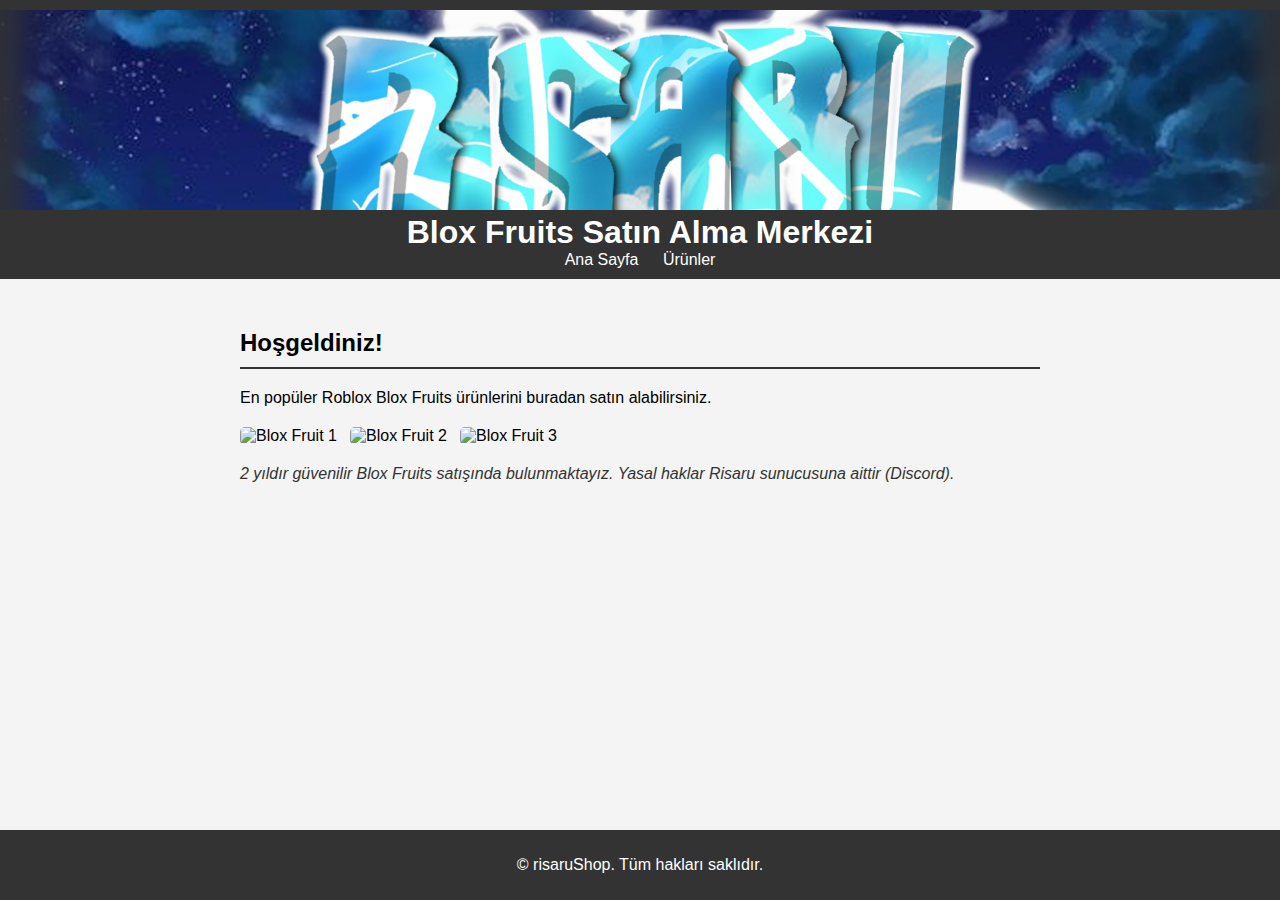
==== market.html @ 908305c3 "Değişiklikler eklendi" ====
<!DOCTYPE html>
<html lang="en">
<head>
    <meta charset="UTF-8">
    <meta name="viewport" content="width=device-width, initial-scale=1.0">
    <title>Blox Fruits Satın Alma - Ana Sayfa</title>
    <link rel="stylesheet" href="styles.css">
    <link rel="icon" href="resimler/anaresim.png" type="image/png">
</head>
<body>
    <header>
        <img src="resimler/banner.png" alt="Banner" class="banner">
        <h1>Blox Fruits Satın Alma Merkezi</h1>
        <nav>
            <ul>
                <li><a href="market.html">Ana Sayfa</a></li>
                <li><a href="ürünler.html">Ürünler</a></li>
            </ul>
        </nav>
    </header>
    
    <section id="home">
        <h2>Hoşgeldiniz!</h2>
        <p>En popüler Roblox Blox Fruits ürünlerini buradan satın alabilirsiniz.</p>
        <!-- Blox Fruits resimleri -->
        <div class="blox-fruits-gallery">
            <img src="resimler/blox-fruit1.png" alt="Blox Fruit 1" class="blox-fruit-image">
            <img src="resimler/blox-fruit2.png" alt="Blox Fruit 2" class="blox-fruit-image">
            <img src="resimler/blox-fruit3.png" alt="Blox Fruit 3" class="blox-fruit-image">
        </div>
        <!-- Güvenilirlik Bilgisi -->
        <p class="trust-info">2 yıldır güvenilir Blox Fruits satışında bulunmaktayız. Yasal haklar Risaru sunucusuna aittir (Discord).</p>
    </section>
    
    <footer>
        <p>&copy; risaruShop. Tüm hakları saklıdır.</p>
    </footer>
    
    <script src="scripts.js"></script>
</body>
</html>
---- styles.css ----
/* Var olan stiller */

body {
    font-family: Arial, sans-serif;
    margin: 0;
    padding: 0;
    background-color: #f4f4f4;
}

header {
    background-color: #333;
    color: #fff;
    padding: 10px 0;
    text-align: center;
    position: relative;
}

header h1 {
    margin: 0;
}

.banner {
    width: 100%;
    height: auto; /* Banner'ın yüksekliği otomatik olarak ayarlanır */
    max-height: 200px; /* Banner'ın yüksekliğini 200px ile sınırlandırır */
    object-fit: cover; /* Resmin görünümünü düzenler */
}

nav ul {
    list-style-type: none;
    padding: 0;
    margin: 0;
}

nav ul li {
    display: inline;
    margin: 0 10px;
}

nav ul li a {
    color: #fff;
    text-decoration: none;
}

section {
    padding: 20px;
    margin: 10px auto;
    max-width: 800px;
}

h2 {
    border-bottom: 2px solid #333;
    padding-bottom: 10px;
}

.product-grid {
    display: flex;
    flex-wrap: wrap;
    gap: 20px;
}

.product {
    background-color: #fff;
    border: 1px solid #ddd;
    border-radius: 5px;
    padding: 15px;
    width: 100%;
    max-width: 220px;
    box-shadow: 0 4px 8px rgba(0,0,0,0.1);
}

button {
    background-color: #333;
    color: #fff;
    border: none;
    padding: 10px 15px;
    border-radius: 5px;
    cursor: pointer;
}

button:hover {
    background-color: #555;
}

form {
    background-color: #fff;
    border: 1px solid #ddd;
    border-radius: 5px;
    padding: 15px;
}

form label {
    display: block;
    margin-bottom: 5px;
}

form input, form textarea {
    width: 100%;
    padding: 10px;
    margin-bottom: 10px;
    border: 1px solid #ddd;
    border-radius: 5px;
}

footer {
    background-color: #333;
    color: #fff;
    text-align: center;
    padding: 10px 0;
    position: fixed;
    bottom: 0;
    width: 100%;
}

.main-image {
    width: 100%;
    height: auto;
}

/* Blox Fruits Gallery */
.blox-fruits-gallery {
    display: flex;
    gap: 10px;
    margin-top: 20px;
}

.blox-fruit-image {
    width: 100px;
    height: auto;
    border-radius: 5px;
}

.trust-info {
    margin-top: 20px;
    font-style: italic;
    color: #333;
}
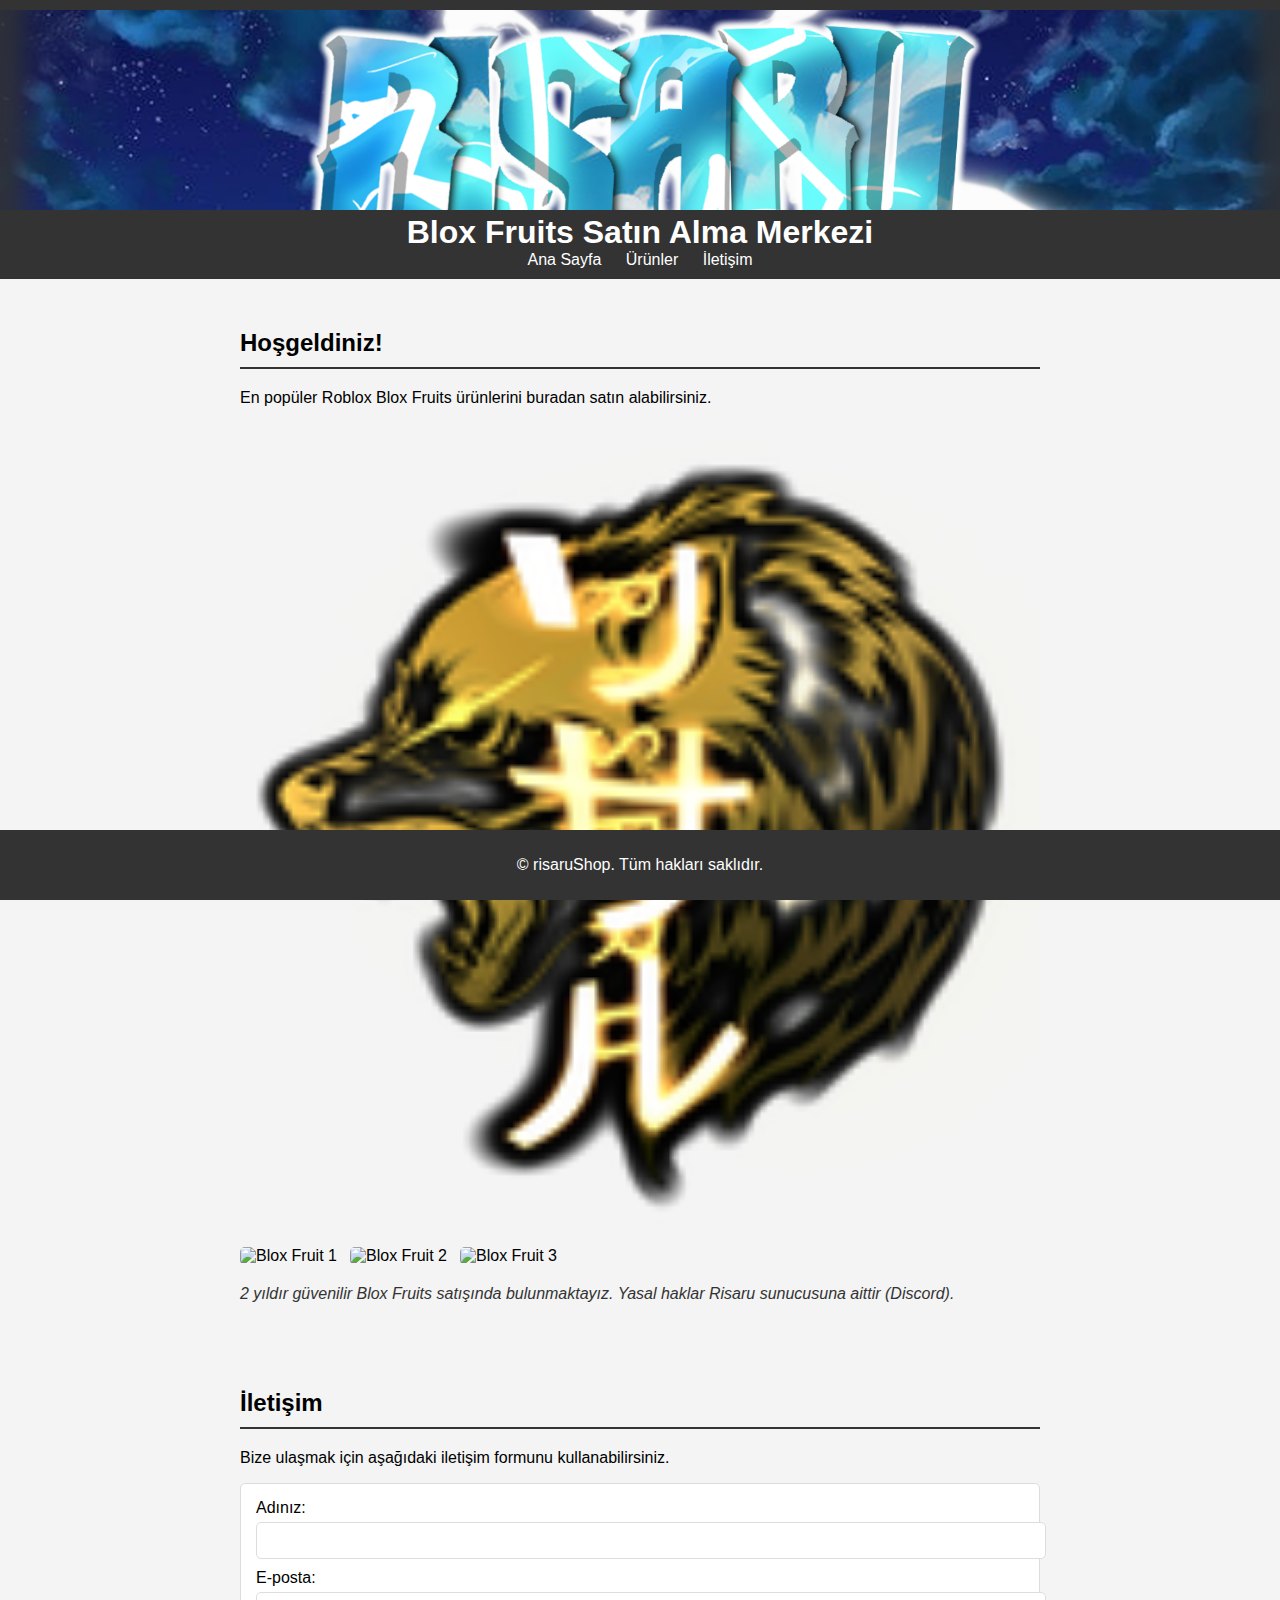
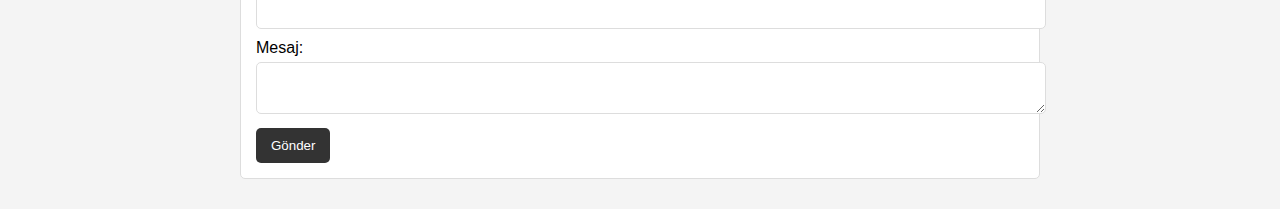
==== commit 7322bf88: "Rename index.html to market.html" ====
--- a/market.html
+++ b/market.html
@@ -13,8 +13,9 @@
         <h1>Blox Fruits Satın Alma Merkezi</h1>
         <nav>
             <ul>
-                <li><a href="market.html">Ana Sayfa</a></li>
-                <li><a href="ürünler.html">Ürünler</a></li>
+                <li><a href="index.html">Ana Sayfa</a></li>
+                <li><a href="products.html">Ürünler</a></li>
+                <li><a href="#contact">İletişim</a></li>
             </ul>
         </nav>
     </header>
@@ -22,6 +23,7 @@
     <section id="home">
         <h2>Hoşgeldiniz!</h2>
         <p>En popüler Roblox Blox Fruits ürünlerini buradan satın alabilirsiniz.</p>
+        <img src="resimler/anaresim.png" alt="Ana Resim" class="main-image">
         <!-- Blox Fruits resimleri -->
         <div class="blox-fruits-gallery">
             <img src="resimler/blox-fruit1.png" alt="Blox Fruit 1" class="blox-fruit-image">
@@ -32,6 +34,20 @@
         <p class="trust-info">2 yıldır güvenilir Blox Fruits satışında bulunmaktayız. Yasal haklar Risaru sunucusuna aittir (Discord).</p>
     </section>
     
+    <section id="contact">
+        <h2>İletişim</h2>
+        <p>Bize ulaşmak için aşağıdaki iletişim formunu kullanabilirsiniz.</p>
+        <form id="contactForm">
+            <label for="name">Adınız:</label>
+            <input type="text" id="name" name="name" required>
+            <label for="email">E-posta:</label>
+            <input type="email" id="email" name="email" required>
+            <label for="message">Mesaj:</label>
+            <textarea id="message" name="message" required></textarea>
+            <button type="submit">Gönder</button>
+        </form>
+    </section>
+    
     <footer>
         <p>&copy; risaruShop. Tüm hakları saklıdır.</p>
     </footer>
